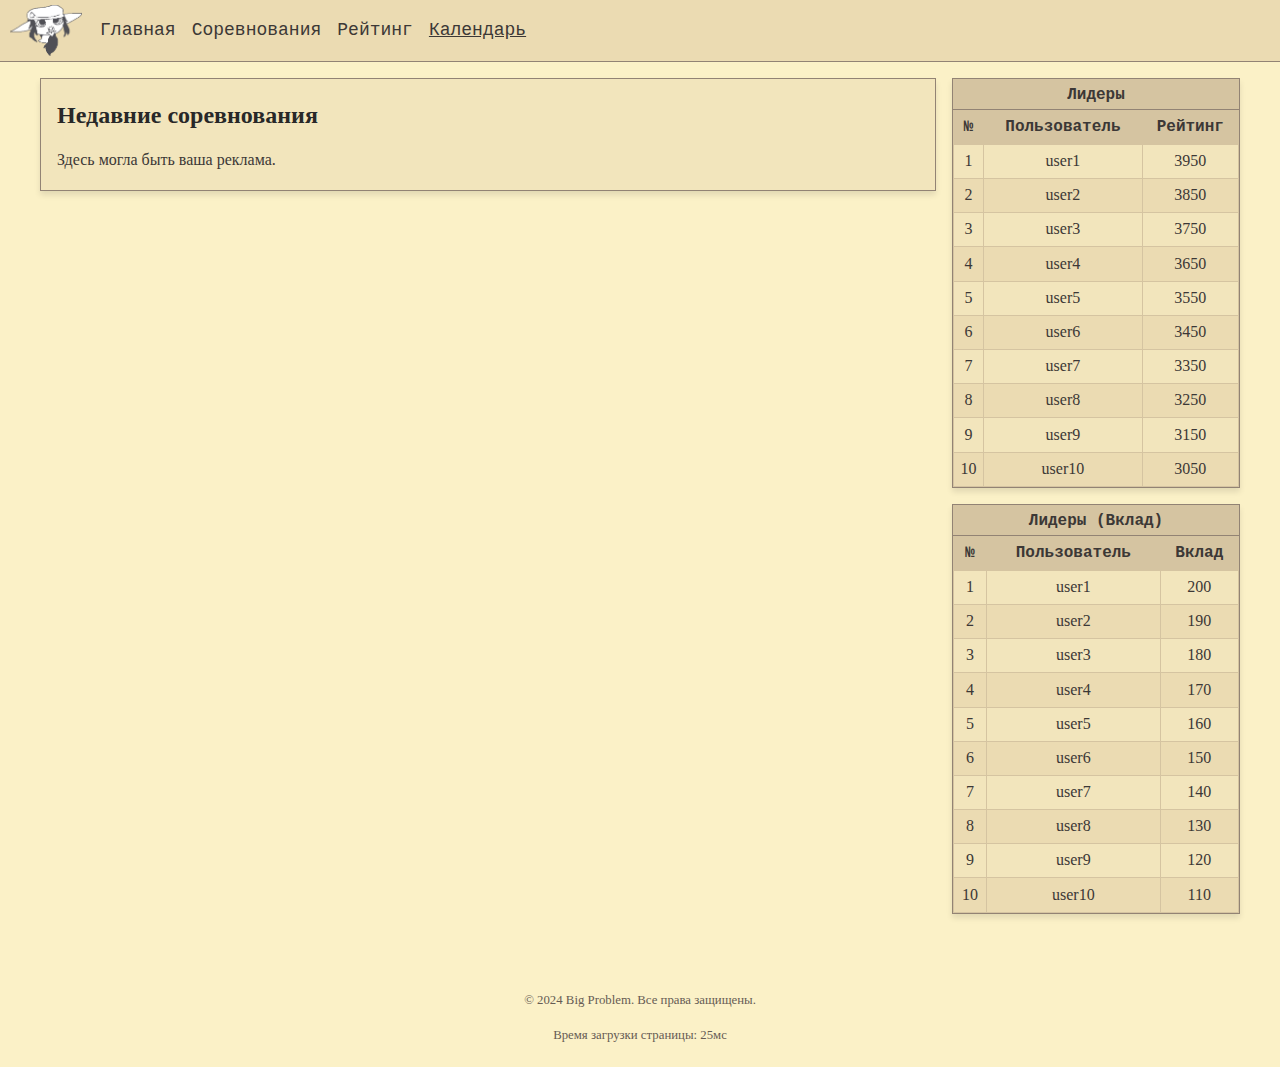
==== pages/calendar.html @ bf775de7 "add lab4" ====
<!DOCTYPE html>
<html lang="ru">

<head>
    <meta charset="UTF-8">
    <meta name="keywords" content="Big Problem, программирование, соревнования, задачи, алгоритмы">
    <meta name="description" content="Codeforces, но хуже">
    <title>Big Problem</title>
    <link rel="stylesheet" href="../styles.css">
    <script src="../js/main.js" defer></script>
</head>

<body class="layout">
    <header class="header">
        <img class="header__logo" src="../img/logo_uglycoal.png" alt="Logo">
        <nav class="header__nav">
            <ul class="nav__list">
                <li class="nav__item"><a href="../index.html" class="nav__link">Главная</a></li>
                <li class="nav__item"><a href="competition.html" class="nav__link">Соревнования</a></li>
                <li class="nav__item"><a href="rating.html" class="nav__link">Рейтинг</a></li>
                <li class="nav__item"><a href="calendar.html" class="nav__link">Календарь</a></li>
            </ul>
        </nav>
    </header>

    <div class="center">
        <main class="main">
            <div class="main__content">
                <section class="section">
                    <h2 class="section__title">Недавние соревнования</h2>
                    Здесь могла быть ваша реклама.
                </section>
            </div>

            <div class="main__sidebar">
                <div class="card">
                    <div class="card__title">
                        Лидеры
                    </div>

                    <table>
                        <thead>
                            <tr>
                                <th>№</th>
                                <th>Пользователь</th>
                                <th>Рейтинг</th>
                            </tr>
                        </thead>
                        <tbody>
                            <tr>
                                <td>1</td>
                                <td>user1</td>
                                <td>3950</td>
                            </tr>
                            <tr>
                                <td>2</td>
                                <td>user2</td>
                                <td>3850</td>
                            </tr>
                            <tr>
                                <td>3</td>
                                <td>user3</td>
                                <td>3750</td>
                            </tr>
                            <tr>
                                <td>4</td>
                                <td>user4</td>
                                <td>3650</td>
                            </tr>
                            <tr>
                                <td>5</td>
                                <td>user5</td>
                                <td>3550</td>
                            </tr>
                            <tr>
                                <td>6</td>
                                <td>user6</td>
                                <td>3450</td>
                            </tr>
                            <tr>
                                <td>7</td>
                                <td>user7</td>
                                <td>3350</td>
                            </tr>
                            <tr>
                                <td>8</td>
                                <td>user8</td>
                                <td>3250</td>
                            </tr>
                            <tr>
                                <td>9</td>
                                <td>user9</td>
                                <td>3150</td>
                            </tr>
                            <tr>
                                <td>10</td>
                                <td>user10</td>
                                <td>3050</td>
                            </tr>
                        </tbody>
                    </table>
                </div>

                <div class="card">
                    <div class="card__title">
                        Лидеры (Вклад)
                    </div>

                    <table>
                        <thead>
                            <tr>
                                <th>№</th>
                                <th>Пользователь</th>
                                <th>Вклад</th>
                            </tr>
                        </thead>
                        <tbody>
                            <tr>
                                <td>1</td>
                                <td>user1</td>
                                <td>200</td>
                            </tr>
                            <tr>
                                <td>2</td>
                                <td>user2</td>
                                <td>190</td>
                            </tr>
                            <tr>
                                <td>3</td>
                                <td>user3</td>
                                <td>180</td>
                            </tr>
                            <tr>
                                <td>4</td>
                                <td>user4</td>
                                <td>170</td>
                            </tr>
                            <tr>
                                <td>5</td>
                                <td>user5</td>
                                <td>160</td>
                            </tr>
                            <tr>
                                <td>6</td>
                                <td>user6</td>
                                <td>150</td>
                            </tr>
                            <tr>
                                <td>7</td>
                                <td>user7</td>
                                <td>140</td>
                            </tr>
                            <tr>
                                <td>8</td>
                                <td>user8</td>
                                <td>130</td>
                            </tr>
                            <tr>
                                <td>9</td>
                                <td>user9</td>
                                <td>120</td>
                            </tr>
                            <tr>
                                <td>10</td>
                                <td>user10</td>
                                <td>110</td>
                            </tr>
                        </tbody>
                    </table>
                </div>
            </div>
        </main>
    </div>

    <footer class="footer" id="footer">
        <p class="footer__text">&copy; 2024 Big Problem. Все права защищены.</p>
    </footer>
</body>

</html>
---- styles.css ----
:root {
    --bg: var(--bg0);
    --bg0: #fbf1c7;
    --bg0_h: #f9f5d7;
    --bg0_s: #f2e5bc;
    --bg1: #ebdbb2;
    --bg2: #d5c4a1;
    --bg3: #bdae93;
    --bg4: #a89984;
    --fg: var(--fg1);
    --fg0: #282828;
    --fg1: #3c3836;
    --fg2: #504945;
    --fg3: #665c54;
    --fg4: #7c6f64;
    --gray1: var(--fg4);
    --gray2: #928374;
    --red1: #cc241d;
    --red2: #9d0006;
    --green1: #98971a;
    --green2: #797403;
    --yellow1: #d79921;
    --yellow2: #b57614;
    --blue1: #458588;
    --blue2: #076678;
    --purple1: #b16286;
    --purple2: #8f3f71;
    --aqua1: #689d6a;
    --aqua2: #427b58;
    --orange1: #d65d0e;
    --orange2: #af3a03
}

:root {
    --primary: var(--blue1);
    --primary-alt: var(--blue2);
    --font-monospace: "Fira Code", "Lucida Console", Monaco, monospace;
    --font-sans-serif: Verdana, Helvetica, sans-serif;
    --font-serif: "Roboto Slab", Georgia, serif
}

::selection {
    background: var(--bg4);
    color: var(--fg0)
}

html {
    font-size: 1rem;
}

body {
    background-color: var(--bg);
    color: var(--fg);
    line-height: 1.675;
    word-wrap: break-word;
    margin: 0;
    padding: 0;
    font-family: var(--font-serif);
}

pre {
    overflow: auto;
}

.layout {
    min-width: 600px;
}

.center {
    display: flex;
    justify-content: center;
}

.main {
    margin: 1rem;
    max-width: 1200px;
    display: flex;
    flex-direction: row;
    gap: 1rem;
    width: 100%;
}

.main__content {
    flex-grow: 1;
}

.main__sidebar {
    display: flex;
    flex-direction: column;
    flex-shrink: 0;
    width: 18rem;
}

@media screen and (max-width: 768px) {
    .main__sidebar {
        display: none;
    }
}

.header {
    font-family: var(--font-monospace);
    font-size: 1.125rem;
    background-color: var(--bg1);
    display: flex;
    flex-direction: row;
    height: 3.8rem;
    width: 100%;

    border-bottom: 1px solid var(--gray2);
    position: sticky;
    top: 0;
    left: 0;
}

.header__logo {
    height: auto;
    padding: 5px 0.6rem;
}

.header__nav {
    padding: 0 0.5rem;
}

.nav__list {
    height: 100%;
    list-style: none;
    padding: 0;
    margin: 0;
    display: flex;
    gap: 1rem;
}

.nav__item {
    align-content: center;
}

.nav__link {
    height: 100%;
    text-decoration: none;
    color: var(--fg);
}

.nav__link--active {
    text-decoration: underline;
}

.nav__link:hover {
    color: var(--fg3);
}

.card {
    border: 1px solid var(--gray2);
    margin: 0 0 1rem;
    background-color: var(--bg0_s);
    box-shadow: 0 4px 6px rgba(0, 0, 0, 0.1);
}

.card__title {
    padding: .2rem .2rem 0 .2rem;
    background-color: var(--bg2);
    border-bottom: 1px solid var(--gray2);
    font-family: var(--font-monospace);
    font-weight: bold;
    text-align: center;
}

.section {
    padding: 1rem;
    border: 1px solid var(--gray2);
    margin: 0 0 1rem;
    background-color: var(--bg0_s);
    box-shadow: 0 4px 6px rgba(0, 0, 0, 0.1);
}

.section__title {
    margin: 0 0 .5em 0;
    color: var(--fg0);
}

.aside__title {
    margin: .35em 0;
    color: var(--fg0);
}

.code,
.ascii-art {
    font-family: var(--font-monospace);
    background-color: var(--bg2);
    color: var(--fg);
    padding: 1rem;
    border-radius: 3px;
}

.code code {
    font: inherit
}

.quote {
    border-left: 5px solid var(--bg2);
    padding-left: 5px;
    margin-left: 1rem;
}

.footer {
    padding-bottom: .5rem;
    padding-top: 2rem;
}

.footer__text {
    color: var(--fg3);
    font-size: .8rem;
    text-align: center;
}

table {
    width: 100%;
    border-collapse: collapse;
}

th,
td {
    border: 1px solid var(--bg2);
    padding: .2rem;
    text-align: center;
}

th {
    font-family: var(--font-monospace);
    background-color: var(--bg2);
}

tr:nth-child(even) {
    background-color: var(--bg1);
}
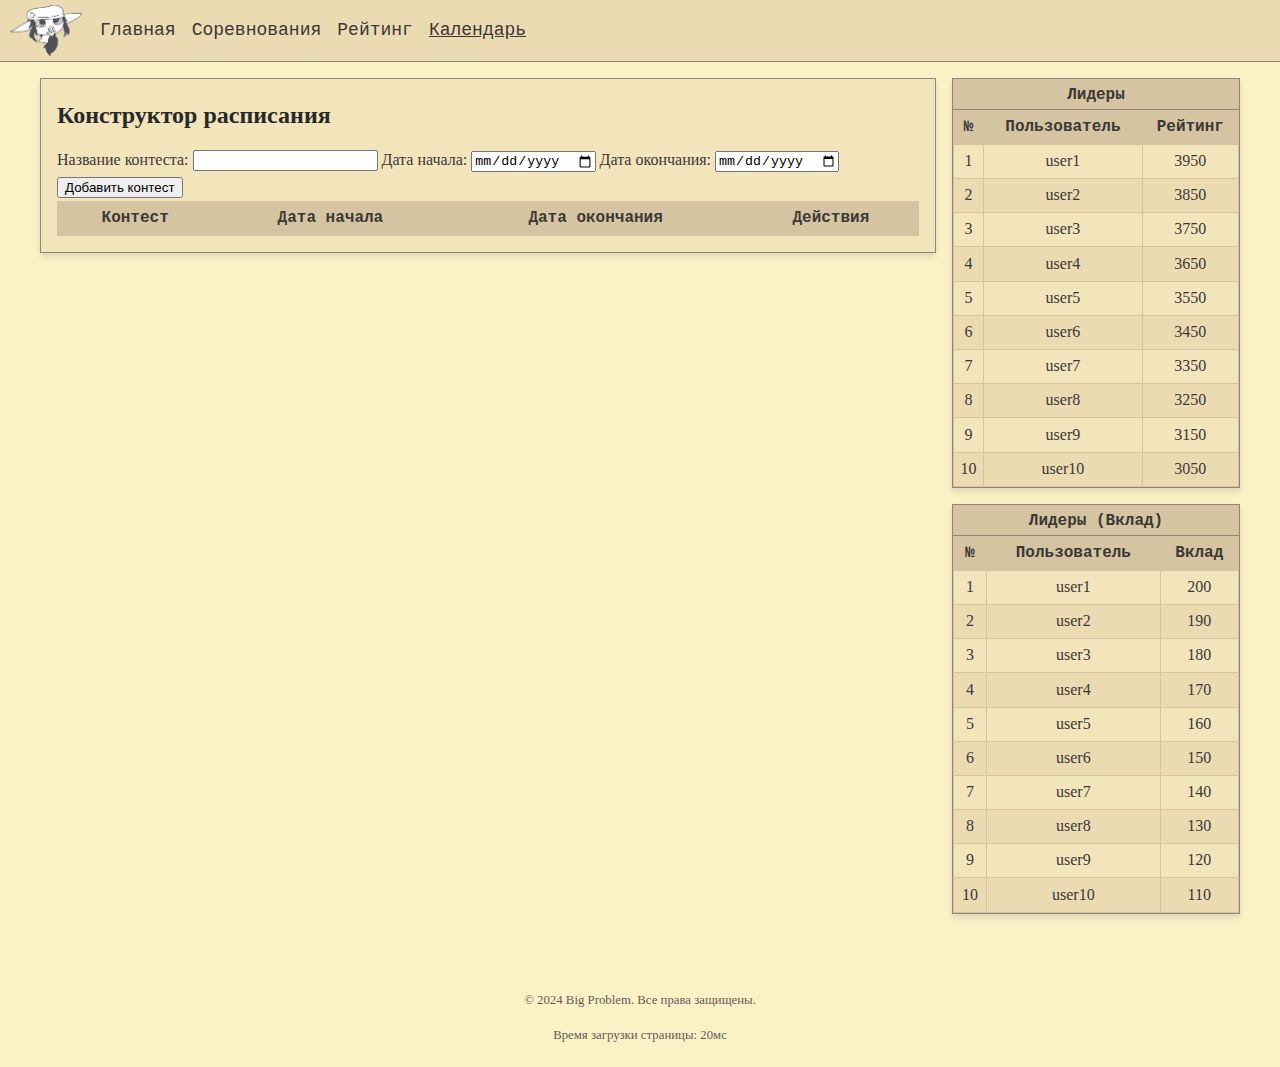
==== commit f765a453: "add lab5" ====
--- a/pages/calendar.html
+++ b/pages/calendar.html
@@ -8,6 +8,7 @@
     <title>Big Problem</title>
     <link rel="stylesheet" href="../styles.css">
     <script src="../js/main.js" defer></script>
+    <script src="../js/calendar.js" defer></script>
 </head>
 
 <body class="layout">
@@ -27,8 +28,37 @@
         <main class="main">
             <div class="main__content">
                 <section class="section">
-                    <h2 class="section__title">Недавние соревнования</h2>
-                    Здесь могла быть ваша реклама.
+                    <h2 class="section__title">Конструктор расписания</h2>
+
+                    <form id="schedule-form" class="constructor__form">
+                        <label class="constructor__label">
+                            Название контеста:
+                            <input type="text" id="contest-name" name="contestName" class="constructor__input" required>
+                        </label>
+                        <label class="constructor__label">
+                            Дата начала:
+                            <input type="date" id="date-start" name="startDate" class="constructor__input" required>
+                        </label>
+                        <label class="constructor__label">
+                            Дата окончания:
+                            <input type="date" id="date-end" name="endDate" class="constructor__input" required>
+                        </label>
+                        <button type="submit" class="btn constructor__btn">Добавить контест</button>
+                    </form>
+
+                    <div id="table-container" class="table-container">
+                        <table class="generated-table">
+                            <thead class="generated-table__head">
+                                <tr class="generated-table__row">
+                                    <th class="generated-table__header">Контест</th>
+                                    <th class="generated-table__header">Дата начала</th>
+                                    <th class="generated-table__header">Дата окончания</th>
+                                    <th class="generated-table__header">Действия</th>
+                                </tr>
+                            </thead>
+                            <tbody id="table-body" class="generated-table__body"></tbody>
+                        </table>
+                    </div>
                 </section>
             </div>
 
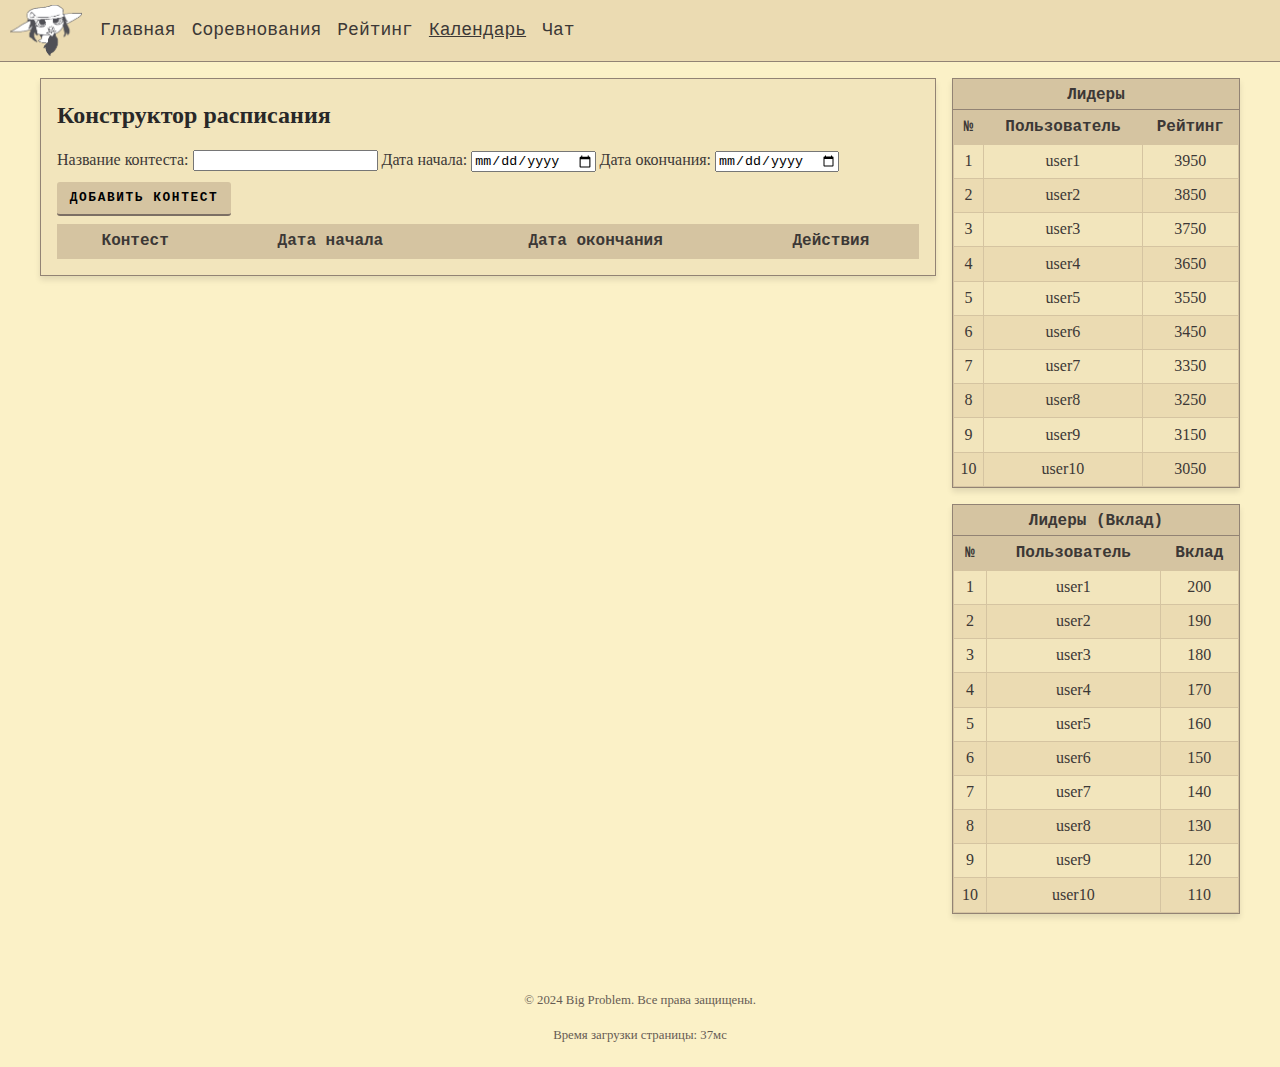
==== commit 1379b56e: "small fixes" ====
--- a/pages/calendar.html
+++ b/pages/calendar.html
@@ -6,7 +6,13 @@
     <meta name="keywords" content="Big Problem, программирование, соревнования, задачи, алгоритмы">
     <meta name="description" content="Codeforces, но хуже">
     <title>Big Problem</title>
+    <link rel="stylesheet" href="../lib/css/vex.css" />
+    <link rel="stylesheet" href="../lib/css/vex-theme-default.css" />
+
     <link rel="stylesheet" href="../styles.css">
+
+    <script src="../lib/js/vex.combined.min.js" defer></script>
+
     <script src="../js/main.js" defer></script>
     <script src="../js/calendar.js" defer></script>
 </head>
@@ -20,6 +26,7 @@
                 <li class="nav__item"><a href="competition.html" class="nav__link">Соревнования</a></li>
                 <li class="nav__item"><a href="rating.html" class="nav__link">Рейтинг</a></li>
                 <li class="nav__item"><a href="calendar.html" class="nav__link">Календарь</a></li>
+                <li class="nav__item"><a href="messages.html" class="nav__link">Чат</a></li>
             </ul>
         </nav>
     </header>
@@ -30,33 +37,33 @@
                 <section class="section">
                     <h2 class="section__title">Конструктор расписания</h2>
 
-                    <form id="schedule-form" class="constructor__form">
-                        <label class="constructor__label">
+                    <form id="calendar-form" class="form">
+                        <label class="form__label">
                             Название контеста:
-                            <input type="text" id="contest-name" name="contestName" class="constructor__input" required>
+                            <input type="text" id="contest-name" name="contestName" class="form__input" required>
                         </label>
-                        <label class="constructor__label">
+                        <label class="form__label">
                             Дата начала:
-                            <input type="date" id="date-start" name="startDate" class="constructor__input" required>
+                            <input type="date" id="date-start" name="startDate" class="form__input" required>
                         </label>
-                        <label class="constructor__label">
+                        <label class="form__label">
                             Дата окончания:
-                            <input type="date" id="date-end" name="endDate" class="constructor__input" required>
+                            <input type="date" id="date-end" name="endDate" class="form__input" required>
                         </label>
-                        <button type="submit" class="btn constructor__btn">Добавить контест</button>
+                        <button class="button" type="submit">Добавить контест</button>
                     </form>
 
-                    <div id="table-container" class="table-container">
-                        <table class="generated-table">
-                            <thead class="generated-table__head">
-                                <tr class="generated-table__row">
-                                    <th class="generated-table__header">Контест</th>
-                                    <th class="generated-table__header">Дата начала</th>
-                                    <th class="generated-table__header">Дата окончания</th>
-                                    <th class="generated-table__header">Действия</th>
+                    <div id="table-container">
+                        <table>
+                            <thead>
+                                <tr>
+                                    <th>Контест</th>
+                                    <th>Дата начала</th>
+                                    <th>Дата окончания</th>
+                                    <th>Действия</th>
                                 </tr>
                             </thead>
-                            <tbody id="table-body" class="generated-table__body"></tbody>
+                            <tbody id="table-body"></tbody>
                         </table>
                     </div>
                 </section>
--- a/lib/css/vex.css
+++ b/lib/css/vex.css
@@ -0,0 +1,117 @@
+@-webkit-keyframes vex-fadein {
+  0% {
+    opacity: 0; }
+  100% {
+    opacity: 1; } }
+
+@keyframes vex-fadein {
+  0% {
+    opacity: 0; }
+  100% {
+    opacity: 1; } }
+
+@-webkit-keyframes vex-fadeout {
+  0% {
+    opacity: 1; }
+  100% {
+    opacity: 0; } }
+
+@keyframes vex-fadeout {
+  0% {
+    opacity: 1; }
+  100% {
+    opacity: 0; } }
+
+@-webkit-keyframes vex-rotation {
+  0% {
+    -webkit-transform: rotate(0deg);
+    transform: rotate(0deg); }
+  100% {
+    -webkit-transform: rotate(359deg);
+    transform: rotate(359deg); } }
+
+@keyframes vex-rotation {
+  0% {
+    -webkit-transform: rotate(0deg);
+    transform: rotate(0deg); }
+  100% {
+    -webkit-transform: rotate(359deg);
+    transform: rotate(359deg); } }
+
+.vex, .vex *, .vex *:before, .vex *:after {
+  -moz-box-sizing: border-box;
+  box-sizing: border-box; }
+
+.vex {
+  position: fixed;
+  overflow: auto;
+  -webkit-overflow-scrolling: touch;
+  z-index: 1111;
+  top: 0;
+  right: 0;
+  bottom: 0;
+  left: 0; }
+
+.vex-scrollbar-measure {
+  position: absolute;
+  top: -9999px;
+  width: 50px;
+  height: 50px;
+  overflow: scroll; }
+
+.vex-overlay {
+  -webkit-animation: vex-fadein .5s;
+  animation: vex-fadein .5s;
+  position: fixed;
+  z-index: 1111;
+  background: rgba(0, 0, 0, 0.4);
+  top: 0;
+  right: 0;
+  bottom: 0;
+  left: 0; }
+
+.vex-overlay.vex-closing {
+  -webkit-animation: vex-fadeout .5s forwards;
+  animation: vex-fadeout .5s forwards; }
+
+.vex-content {
+  -webkit-animation: vex-fadein .5s;
+  animation: vex-fadein .5s;
+  background: #fff; }
+
+.vex.vex-closing .vex-content {
+  -webkit-animation: vex-fadeout .5s forwards;
+  animation: vex-fadeout .5s forwards; }
+
+.vex-close:before {
+  font-family: Arial, sans-serif;
+  content: "\00D7"; }
+
+.vex-dialog-form {
+  margin: 0; }
+
+.vex-dialog-button {
+  text-rendering: optimizeLegibility;
+  -webkit-appearance: none;
+  -moz-appearance: none;
+  appearance: none;
+  cursor: pointer;
+  -webkit-tap-highlight-color: transparent; }
+
+.vex-loading-spinner {
+  -webkit-animation: vex-rotation .7s linear infinite;
+  animation: vex-rotation .7s linear infinite;
+  box-shadow: 0 0 1em rgba(0, 0, 0, 0.1);
+  position: fixed;
+  z-index: 1112;
+  margin: auto;
+  top: 0;
+  right: 0;
+  bottom: 0;
+  left: 0;
+  height: 2em;
+  width: 2em;
+  background: #fff; }
+
+body.vex-open {
+  overflow: hidden; }
--- a/lib/css/vex-theme-default.css
+++ b/lib/css/vex-theme-default.css
@@ -0,0 +1,268 @@
+@-webkit-keyframes vex-flyin {
+  0% {
+    opacity: 0;
+    -webkit-transform: translateY(-40px);
+    transform: translateY(-40px);
+  }
+
+  100% {
+    opacity: 1;
+    -webkit-transform: translateY(0);
+    transform: translateY(0);
+  }
+}
+
+@keyframes vex-flyin {
+  0% {
+    opacity: 0;
+    -webkit-transform: translateY(-40px);
+    transform: translateY(-40px);
+  }
+
+  100% {
+    opacity: 1;
+    -webkit-transform: translateY(0);
+    transform: translateY(0);
+  }
+}
+
+@-webkit-keyframes vex-flyout {
+  0% {
+    opacity: 1;
+    -webkit-transform: translateY(0);
+    transform: translateY(0);
+  }
+
+  100% {
+    opacity: 0;
+    -webkit-transform: translateY(-40px);
+    transform: translateY(-40px);
+  }
+}
+
+@keyframes vex-flyout {
+  0% {
+    opacity: 1;
+    -webkit-transform: translateY(0);
+    transform: translateY(0);
+  }
+
+  100% {
+    opacity: 0;
+    -webkit-transform: translateY(-40px);
+    transform: translateY(-40px);
+  }
+}
+
+@-webkit-keyframes vex-pulse {
+  0% {
+    box-shadow: inset 0 0 0 300px transparent;
+  }
+
+  70% {
+    box-shadow: inset 0 0 0 300px rgba(255, 255, 255, 0.25);
+  }
+
+  100% {
+    box-shadow: inset 0 0 0 300px transparent;
+  }
+}
+
+@keyframes vex-pulse {
+  0% {
+    box-shadow: inset 0 0 0 300px transparent;
+  }
+
+  70% {
+    box-shadow: inset 0 0 0 300px rgba(255, 255, 255, 0.25);
+  }
+
+  100% {
+    box-shadow: inset 0 0 0 300px transparent;
+  }
+}
+
+.vex.vex-theme-default {
+  padding-top: 160px;
+  padding-bottom: 160px;
+}
+
+.vex.vex-theme-default.vex-closing .vex-content {
+  -webkit-animation: vex-flyout .5s forwards;
+  animation: vex-flyout .5s forwards;
+}
+
+.vex.vex-theme-default .vex-content {
+  -webkit-animation: vex-flyin .5s;
+  animation: vex-flyin .5s;
+}
+
+.vex.vex-theme-default .vex-content {
+  border-radius: 5px;
+  font-family: "Helvetica Neue", sans-serif;
+  background: #f0f0f0;
+  color: #444;
+  padding: 1em;
+  position: relative;
+  margin: 0 auto;
+  max-width: 100%;
+  width: 450px;
+  font-size: 1.1em;
+  line-height: 1.5em;
+}
+
+.vex.vex-theme-default .vex-content h1,
+.vex.vex-theme-default .vex-content h2,
+.vex.vex-theme-default .vex-content h3,
+.vex.vex-theme-default .vex-content h4,
+.vex.vex-theme-default .vex-content h5,
+.vex.vex-theme-default .vex-content h6,
+.vex.vex-theme-default .vex-content p,
+.vex.vex-theme-default .vex-content ul,
+.vex.vex-theme-default .vex-content li {
+  color: inherit;
+}
+
+.vex.vex-theme-default .vex-close {
+  border-radius: 5px;
+  position: absolute;
+  top: 0;
+  right: 0;
+  cursor: pointer;
+}
+
+.vex.vex-theme-default .vex-close:before {
+  border-radius: 3px;
+  position: absolute;
+  content: "\00D7";
+  font-size: 26px;
+  font-weight: normal;
+  line-height: 31px;
+  height: 30px;
+  width: 30px;
+  text-align: center;
+  top: 3px;
+  right: 3px;
+  color: #bbb;
+  background: transparent;
+}
+
+.vex.vex-theme-default .vex-close:hover:before,
+.vex.vex-theme-default .vex-close:active:before {
+  color: #777;
+  background: #e0e0e0;
+}
+
+.vex.vex-theme-default .vex-dialog-form .vex-dialog-message {
+  margin-bottom: .5em;
+}
+
+.vex.vex-theme-default .vex-dialog-form .vex-dialog-input {
+  margin-bottom: 1em;
+}
+
+.vex.vex-theme-default .vex-dialog-form .vex-dialog-input select,
+.vex.vex-theme-default .vex-dialog-form .vex-dialog-input textarea,
+.vex.vex-theme-default .vex-dialog-form .vex-dialog-input input[type="date"],
+.vex.vex-theme-default .vex-dialog-form .vex-dialog-input input[type="datetime"],
+.vex.vex-theme-default .vex-dialog-form .vex-dialog-input input[type="datetime-local"],
+.vex.vex-theme-default .vex-dialog-form .vex-dialog-input input[type="email"],
+.vex.vex-theme-default .vex-dialog-form .vex-dialog-input input[type="month"],
+.vex.vex-theme-default .vex-dialog-form .vex-dialog-input input[type="number"],
+.vex.vex-theme-default .vex-dialog-form .vex-dialog-input input[type="password"],
+.vex.vex-theme-default .vex-dialog-form .vex-dialog-input input[type="search"],
+.vex.vex-theme-default .vex-dialog-form .vex-dialog-input input[type="tel"],
+.vex.vex-theme-default .vex-dialog-form .vex-dialog-input input[type="text"],
+.vex.vex-theme-default .vex-dialog-form .vex-dialog-input input[type="time"],
+.vex.vex-theme-default .vex-dialog-form .vex-dialog-input input[type="url"],
+.vex.vex-theme-default .vex-dialog-form .vex-dialog-input input[type="week"] {
+  border-radius: 3px;
+  background: #fff;
+  width: 100%;
+  padding: .25em .67em;
+  border: 0;
+  font-family: inherit;
+  font-weight: inherit;
+  font-size: inherit;
+  min-height: 2.5em;
+  margin: 0 0 .25em;
+}
+
+.vex.vex-theme-default .vex-dialog-form .vex-dialog-input select:focus,
+.vex.vex-theme-default .vex-dialog-form .vex-dialog-input textarea:focus,
+.vex.vex-theme-default .vex-dialog-form .vex-dialog-input input[type="date"]:focus,
+.vex.vex-theme-default .vex-dialog-form .vex-dialog-input input[type="datetime"]:focus,
+.vex.vex-theme-default .vex-dialog-form .vex-dialog-input input[type="datetime-local"]:focus,
+.vex.vex-theme-default .vex-dialog-form .vex-dialog-input input[type="email"]:focus,
+.vex.vex-theme-default .vex-dialog-form .vex-dialog-input input[type="month"]:focus,
+.vex.vex-theme-default .vex-dialog-form .vex-dialog-input input[type="number"]:focus,
+.vex.vex-theme-default .vex-dialog-form .vex-dialog-input input[type="password"]:focus,
+.vex.vex-theme-default .vex-dialog-form .vex-dialog-input input[type="search"]:focus,
+.vex.vex-theme-default .vex-dialog-form .vex-dialog-input input[type="tel"]:focus,
+.vex.vex-theme-default .vex-dialog-form .vex-dialog-input input[type="text"]:focus,
+.vex.vex-theme-default .vex-dialog-form .vex-dialog-input input[type="time"]:focus,
+.vex.vex-theme-default .vex-dialog-form .vex-dialog-input input[type="url"]:focus,
+.vex.vex-theme-default .vex-dialog-form .vex-dialog-input input[type="week"]:focus {
+  box-shadow: inset 0 0 0 2px #8dbdf1;
+  outline: none;
+}
+
+.vex.vex-theme-default .vex-dialog-form .vex-dialog-buttons {
+  *zoom: 1;
+}
+
+.vex.vex-theme-default .vex-dialog-form .vex-dialog-buttons:after {
+  content: "";
+  display: table;
+  clear: both;
+}
+
+.vex.vex-theme-default .vex-dialog-button {
+  border-radius: 3px;
+  border: 0;
+  float: right;
+  margin: 0 0 0 .5em;
+  font-family: inherit;
+  text-transform: uppercase;
+  letter-spacing: .1em;
+  font-size: .8em;
+  line-height: 1em;
+  padding: .75em 2em;
+}
+
+.vex.vex-theme-default .vex-dialog-button.vex-last {
+  margin-left: 0;
+}
+
+.vex.vex-theme-default .vex-dialog-button:focus {
+  -webkit-animation: vex-pulse 1.1s infinite;
+  animation: vex-pulse 1.1s infinite;
+  outline: none;
+}
+
+@media (max-width: 568px) {
+  .vex.vex-theme-default .vex-dialog-button:focus {
+    -webkit-animation: none;
+    animation: none;
+  }
+}
+
+.vex.vex-theme-default .vex-dialog-button.vex-dialog-button-primary {
+  background: #3288e6;
+  color: #fff;
+}
+
+.vex.vex-theme-default .vex-dialog-button.vex-dialog-button-secondary {
+  background: #e0e0e0;
+  color: #777;
+}
+
+.vex-loading-spinner.vex-theme-default {
+  box-shadow: 0 0 0 0.5em #f0f0f0, 0 0 1px 0.5em rgba(0, 0, 0, 0.3);
+  border-radius: 100%;
+  background: #f0f0f0;
+  border: .2em solid transparent;
+  border-top-color: #bbb;
+  top: -1.1em;
+  bottom: auto;
+}--- a/styles.css
+++ b/styles.css
@@ -201,6 +201,24 @@
     margin-left: 1rem;
 }
 
+.message {
+    border-left: 5px solid var(--bg2);
+    padding-left: 5px;
+    margin-left: 1rem;
+}
+
+.message__error {
+    border-left: 5px solid var(--red1);
+    padding-left: 5px;
+    margin-left: 1rem;
+}
+
+.message__preloader {
+    border-left: 5px solid var(--orange1);
+    padding-left: 5px;
+    margin-left: 1rem;
+}
+
 .footer {
     padding-bottom: .5rem;
     padding-top: 2rem;
@@ -231,4 +249,53 @@
 
 tr:nth-child(even) {
     background-color: var(--bg1);
-}+}
+
+.vex {
+    padding-top: 160px;
+    padding-bottom: 160px;
+}
+
+.vex .vex-content {
+    border-radius: 3px;
+    border-left: 4px solid var(--green1);
+    background-color: var(--bg0_s);
+    box-shadow: 0 4px 6px rgba(0, 0, 0, 0.1);
+    padding: 1rem;
+    position: relative;
+    margin: 0 auto;
+    max-width: 100%;
+    width: 450px;
+    font-size: 1.1rem;
+    line-height: 1.5rem;
+}
+
+.vex .vex-dialog-message {
+    margin-bottom: 1rem;
+}
+
+.vex .vex-dialog-buttons {
+    display: flex;
+    justify-content: flex-end;
+}
+
+.vex .vex-dialog-button, .button {
+    border-radius: 3px;
+    border: 0;
+    text-transform: uppercase;
+    letter-spacing: .1rem;
+    font-size: .8rem;
+    line-height: 1rem;
+    padding: .5rem 1em;
+
+    background-color: var(--bg2);
+    border-bottom: 2px solid var(--gray1);
+    font-family: var(--font-monospace);
+    font-weight: bold;
+    text-align: center;
+}
+
+.button {
+    margin: 0.5rem 0;
+}
+
